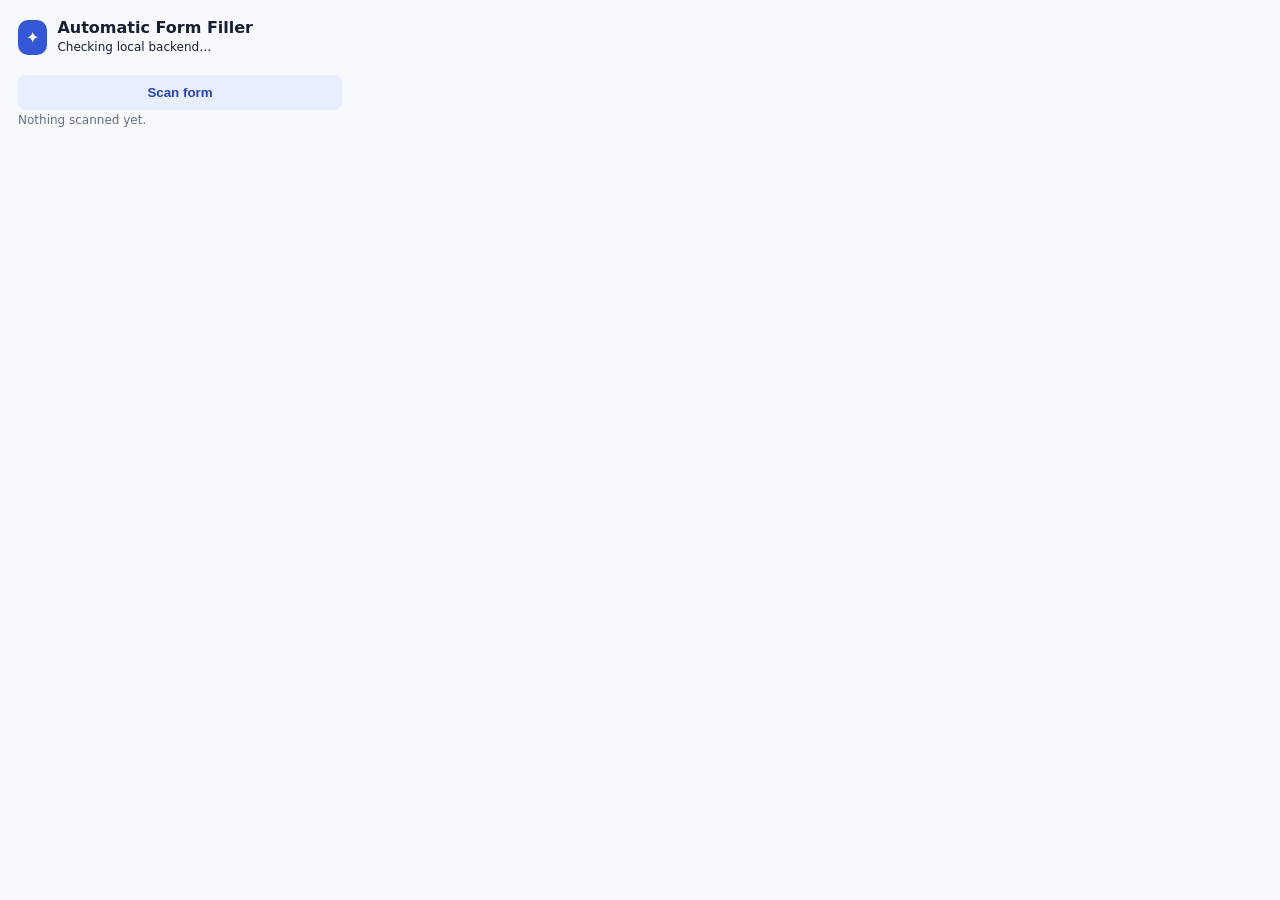
==== extension/popup.html @ 4971529a "Add documentation and browser extension" ====
<!doctype html><html><head><meta charset="utf-8"><link rel="stylesheet" href="styles.css"></head><body><main><header><span class="mark">✦</span><div><h1>Automatic Form Filler</h1><p id="status">Checking local backend…</p></div></header><button id="scan">Scan form</button><p id="summary" class="muted">Nothing scanned yet.</p><section id="review" hidden><h2>Review autofill</h2><div id="items"></div><button id="fill" class="primary">Fill approved fields</button></section><p id="message" role="status"></p></main><script src="popup.js"></script></body></html>
---- extension/styles.css ----
:root{font-family:Inter,system-ui,sans-serif;color:#172033}body{width:360px;margin:0;background:#f7f9fc}main{padding:18px}header{display:flex;gap:10px;align-items:center;margin-bottom:18px}.mark{background:#3557d6;color:#fff;border-radius:10px;padding:8px}h1{font-size:16px;margin:0}h2{font-size:14px}p{font-size:12px;margin:3px 0}.muted,small{color:#667085}button{border:0;border-radius:8px;padding:10px 12px;font-weight:650;cursor:pointer;width:100%;background:#e8edff;color:#2543ba}.primary{background:#3557d6;color:#fff;margin-top:10px}article{background:#fff;border:1px solid #e5e8ef;border-radius:9px;padding:9px;margin:7px 0}article label{font-size:12px;display:block}article input[type=text],article input:not([type]){width:100%;box-sizing:border-box;margin-top:7px;padding:7px;border:1px solid #d5dbe7;border-radius:5px}small{display:block;margin:4px 0}#message{margin-top:10px;color:#344054}
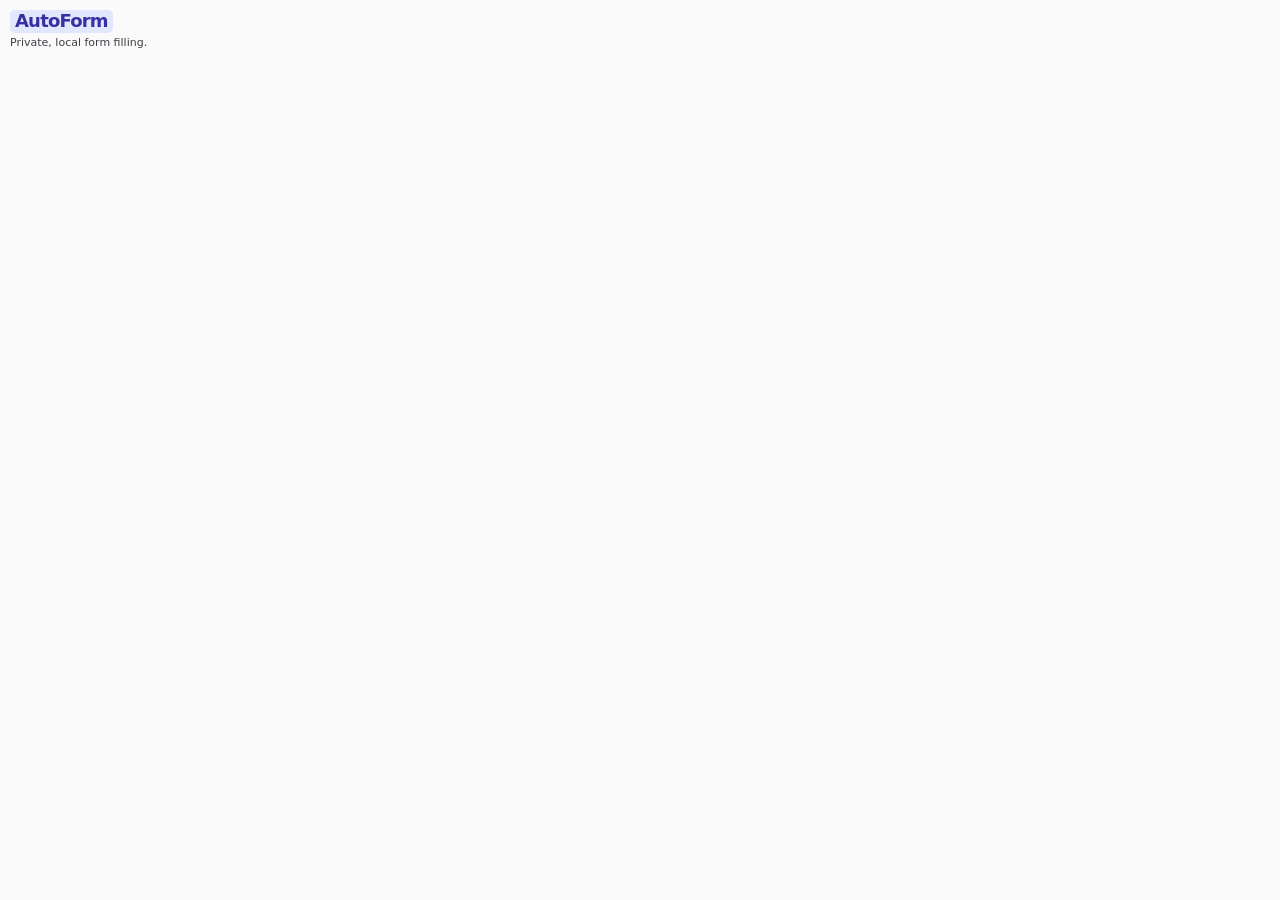
==== commit b7f814d5: "fixed ui, llm generation and mapping, made extension pop up smaller and added other minor changes" ====
--- a/extension/popup.html
+++ b/extension/popup.html
@@ -1 +1,39 @@
-<!doctype html><html><head><meta charset="utf-8"><link rel="stylesheet" href="styles.css"></head><body><main><header><span class="mark">✦</span><div><h1>Automatic Form Filler</h1><p id="status">Checking local backend…</p></div></header><button id="scan">Scan form</button><p id="summary" class="muted">Nothing scanned yet.</p><section id="review" hidden><h2>Review autofill</h2><div id="items"></div><button id="fill" class="primary">Fill approved fields</button></section><p id="message" role="status"></p></main><script src="popup.js"></script></body></html>
+<!doctype html>
+<html>
+<head>
+  <meta charset="utf-8">
+  <link rel="stylesheet" href="styles.css">
+</head>
+<body>
+  <main>
+    <header>
+      <div>
+        <h1><span class="brand">AutoForm</span></h1>
+        <p class="tagline">Private, local form filling.</p>
+        <p id="status" hidden></p>
+      </div>
+    </header>
+
+    <button id="scan" type="button" hidden>Scan form</button>
+    <p id="summary" class="muted" hidden></p>
+
+    <section id="review" hidden>
+      <div class="review-head">
+        <h2>Review autofill</h2>
+        <div class="filters" role="tablist" aria-label="Filter fields">
+          <button type="button" class="filter active" data-filter="all">All</button>
+          <button type="button" class="filter" data-filter="matched">Matched</button>
+          <button type="button" class="filter" data-filter="open">Written</button>
+          <button type="button" class="filter" data-filter="none">Unmatched</button>
+        </div>
+      </div>
+      <button id="generate-all" class="secondary" type="button">Draft all written answers</button>
+      <div id="items"></div>
+      <button id="fill" class="primary" type="button">Fill approved fields</button>
+    </section>
+
+    <p id="message" role="status" hidden></p>
+  </main>
+  <script src="popup.js"></script>
+</body>
+</html>
--- a/extension/styles.css
+++ b/extension/styles.css
@@ -1 +1,286 @@
-:root{font-family:Inter,system-ui,sans-serif;color:#172033}body{width:360px;margin:0;background:#f7f9fc}main{padding:18px}header{display:flex;gap:10px;align-items:center;margin-bottom:18px}.mark{background:#3557d6;color:#fff;border-radius:10px;padding:8px}h1{font-size:16px;margin:0}h2{font-size:14px}p{font-size:12px;margin:3px 0}.muted,small{color:#667085}button{border:0;border-radius:8px;padding:10px 12px;font-weight:650;cursor:pointer;width:100%;background:#e8edff;color:#2543ba}.primary{background:#3557d6;color:#fff;margin-top:10px}article{background:#fff;border:1px solid #e5e8ef;border-radius:9px;padding:9px;margin:7px 0}article label{font-size:12px;display:block}article input[type=text],article input:not([type]){width:100%;box-sizing:border-box;margin-top:7px;padding:7px;border:1px solid #d5dbe7;border-radius:5px}small{display:block;margin:4px 0}#message{margin-top:10px;color:#344054}
+:root {
+  --ink: #18181b;
+  --muted: #52525b;
+  --line: #e4e4e7;
+  --panel: #fff;
+  --bg: #fafafa;
+  font-family: ui-sans-serif, system-ui, "Segoe UI", sans-serif;
+  color: var(--ink);
+}
+
+body {
+  width: 250px;
+  margin: 0;
+  background: var(--bg);
+}
+
+main { padding: 10px; }
+
+header {
+  display: flex;
+  align-items: flex-start;
+  margin-bottom: 0;
+}
+
+.brand {
+  display: inline-block;
+  padding: 1px 5px;
+  border-radius: 5px;
+  background: #e0e7ff;
+  color: #3730a3;
+  letter-spacing: -0.045em;
+}
+
+h1 {
+  margin: 0;
+  font-size: 18px;
+  line-height: 1.15;
+  font-weight: 750;
+}
+
+h2 {
+  margin: 0;
+  font-size: 12px;
+  font-weight: 600;
+}
+
+p { font-size: 11px; margin: 4px 0; }
+
+.tagline { margin-top: 3px; color: #3f3f46; font-size: 11px; }
+#status { margin-top: 5px; color: var(--muted); font-size: 10px; }
+
+.muted, small { color: var(--muted); }
+
+button {
+  border: 0;
+  border-radius: 7px;
+  padding: 8px 10px;
+  font: inherit;
+  font-size: 11px;
+  font-weight: 600;
+  cursor: pointer;
+  width: 100%;
+  background: #18181b;
+  color: #fff;
+}
+
+button:hover { background: #27272a; }
+
+button:focus,
+button:active { box-shadow: none; }
+
+button:focus-visible {
+  outline: 2px solid #6366f1;
+  outline-offset: 2px;
+}
+
+button:active { background: #27272a; color: #fff; opacity: 1; }
+
+.secondary:hover,
+.secondary:focus,
+.secondary:active,
+.generate:hover,
+.generate:focus,
+.generate:active {
+  background: #eef2ff;
+  color: #312e81;
+  box-shadow: none;
+}
+
+.primary { margin-top: 10px; }
+
+.secondary {
+  background: #fff;
+  color: #18181b;
+  border: 1px solid var(--line);
+  margin: 0 0 10px;
+}
+
+.secondary:hover { background: #f4f4f5; }
+
+.review-head {
+  display: flex;
+  flex-direction: column;
+  gap: 8px;
+  margin: 8px 0 10px;
+}
+
+.filters {
+  display: grid;
+  grid-template-columns: repeat(4, 1fr);
+  gap: 4px;
+}
+
+.filter {
+  width: auto;
+  padding: 6px 4px;
+  background: #fff;
+  color: var(--muted);
+  border: 1px solid var(--line);
+  font-weight: 500;
+}
+
+.filter.active {
+  background: #4f46e5;
+  color: #fff;
+  border-color: #4f46e5;
+}
+
+#summary {
+  margin: 10px 0 4px;
+  padding: 0;
+  border: 0;
+  background: none;
+}
+
+.section-group {
+  margin: 12px 0 6px;
+  color: var(--muted);
+  font-size: 11px;
+  font-weight: 600;
+}
+
+article {
+  background: var(--panel);
+  border: 1px solid var(--line);
+  border-radius: 7px;
+  padding: 8px;
+  margin: 5px 0;
+}
+
+article[hidden] { display: none !important; }
+
+article label { font-size: 12px; display: block; }
+
+article input[type=text],
+article input:not([type]),
+article input[data-value],
+article textarea {
+  width: 100%;
+  box-sizing: border-box;
+  margin-top: 6px;
+  padding: 7px 8px;
+  border: 1px solid #d4d4d8;
+  border-radius: 4px;
+  background: #fff;
+  color: var(--ink);
+  font: inherit;
+}
+
+article textarea { min-height: 88px; resize: vertical; }
+
+article input:focus,
+article textarea:focus,
+.answer-length-label select:focus {
+  outline: none;
+  border-color: #6366f1;
+  box-shadow: 0 0 0 2px rgb(99 102 241 / 16%);
+}
+
+article input:focus-visible,
+article textarea:focus-visible,
+.answer-length-label select:focus-visible {
+  outline: 2px solid #6366f1;
+  outline-offset: 1px;
+}
+
+article .head {
+  display: flex;
+  gap: 8px;
+  align-items: flex-start;
+}
+
+article .head input { width: auto; margin-top: 2px; }
+article .head strong { font-size: 12px; line-height: 1.35; font-weight: 600; }
+
+.meta {
+  display: flex;
+  flex-wrap: wrap;
+  gap: 4px 8px;
+  align-items: center;
+  margin-top: 4px;
+}
+
+.meta .signal { color: var(--muted); font-size: 11px; }
+
+.answer-length-label {
+  display: flex;
+  align-items: center;
+  justify-content: space-between;
+  gap: 8px;
+  margin-top: 8px;
+  color: var(--muted);
+  font-size: 11px;
+}
+
+.answer-length-label select {
+  max-width: 140px;
+  padding: 4px 6px;
+  border: 1px solid #d4d4d8;
+  border-radius: 4px;
+  background: #fff;
+}
+
+.generate {
+  margin: 8px 0 2px;
+  padding: 7px 8px;
+  background: #fff;
+  color: #18181b;
+  border: 1px solid var(--line);
+  text-align: left;
+}
+
+.generate:disabled { background: #eef2ff; color: #312e81; opacity: 1; cursor: wait; }
+
+.tag {
+  display: inline-block;
+  margin: 0;
+  padding: 0;
+  border-radius: 0;
+  background: none;
+  color: var(--muted);
+  font-size: 11px;
+  font-weight: 500;
+}
+
+.tag.open { color: var(--ink); }
+.tag.warn { color: #b42318; }
+.tag.ok { color: var(--ink); }
+
+.question {
+  margin-top: 6px;
+  padding: 0;
+  border: 0;
+  background: none;
+  color: var(--muted);
+  font-style: normal;
+}
+
+.sources { color: var(--muted); }
+.validation-ok { color: #3f3f46; }
+.validation-warn { color: #b42318; }
+
+small { display: block; margin: 4px 0; }
+.tag + small { display: inline-block; margin: 0; }
+
+#message {
+  margin-top: 10px;
+  color: var(--muted);
+  min-height: 1.2em;
+}
+
+.empty-filter {
+  margin: 12px 0;
+  padding: 12px;
+  border: 1px solid var(--line);
+  border-radius: 4px;
+  color: var(--muted);
+  text-align: center;
+  font-size: 12px;
+}
+
+#review button:hover {
+  background: #eef2ff;
+  color: #312e81;
+  box-shadow: none;
+}
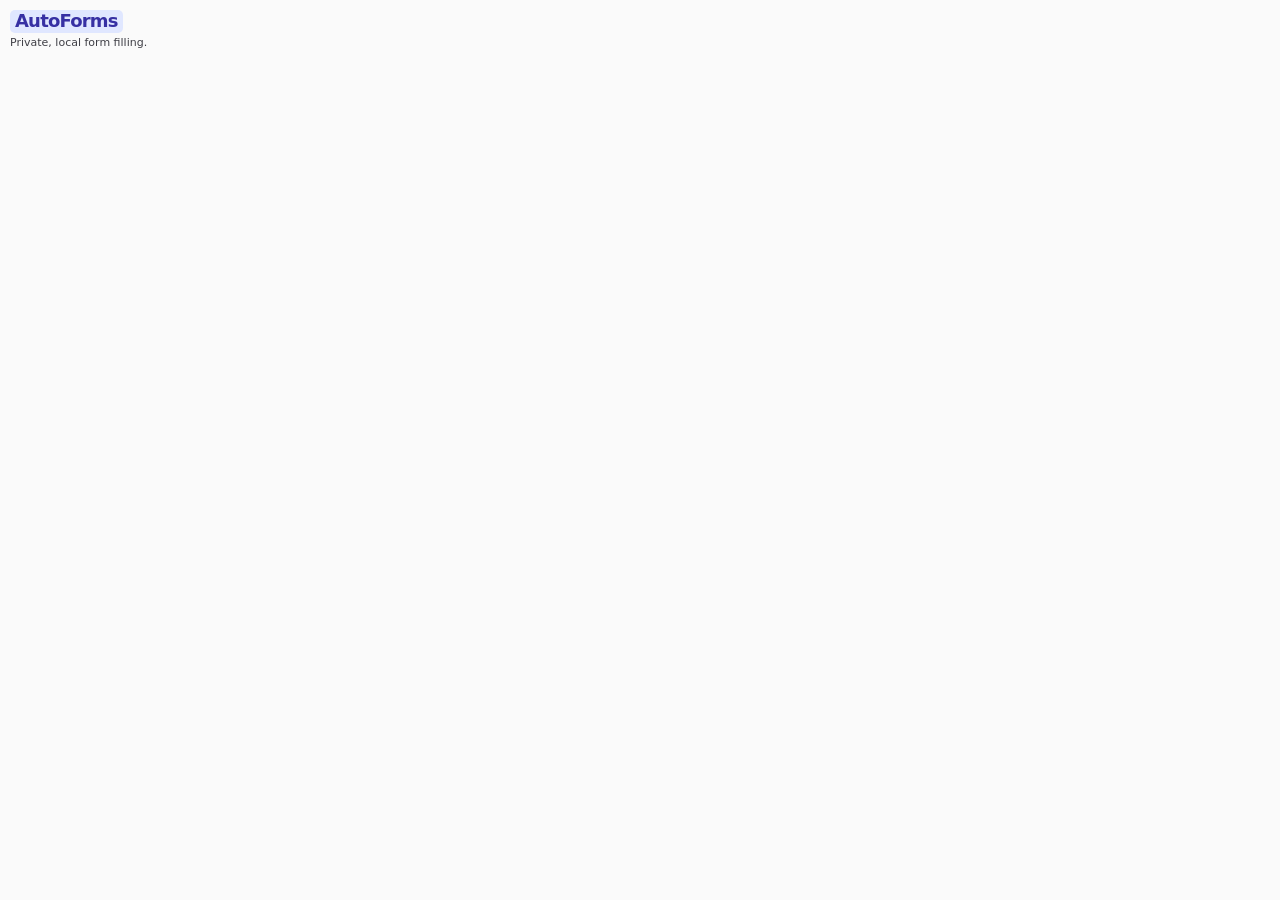
==== commit 79770fc1: "Added LLM" ====
--- a/extension/popup.html
+++ b/extension/popup.html
@@ -8,7 +8,7 @@
   <main>
     <header>
       <div>
-        <h1><span class="brand">AutoForm</span></h1>
+        <h1><span class="brand">AutoForms</span></h1>
         <p class="tagline">Private, local form filling.</p>
         <p id="status" hidden></p>
       </div>
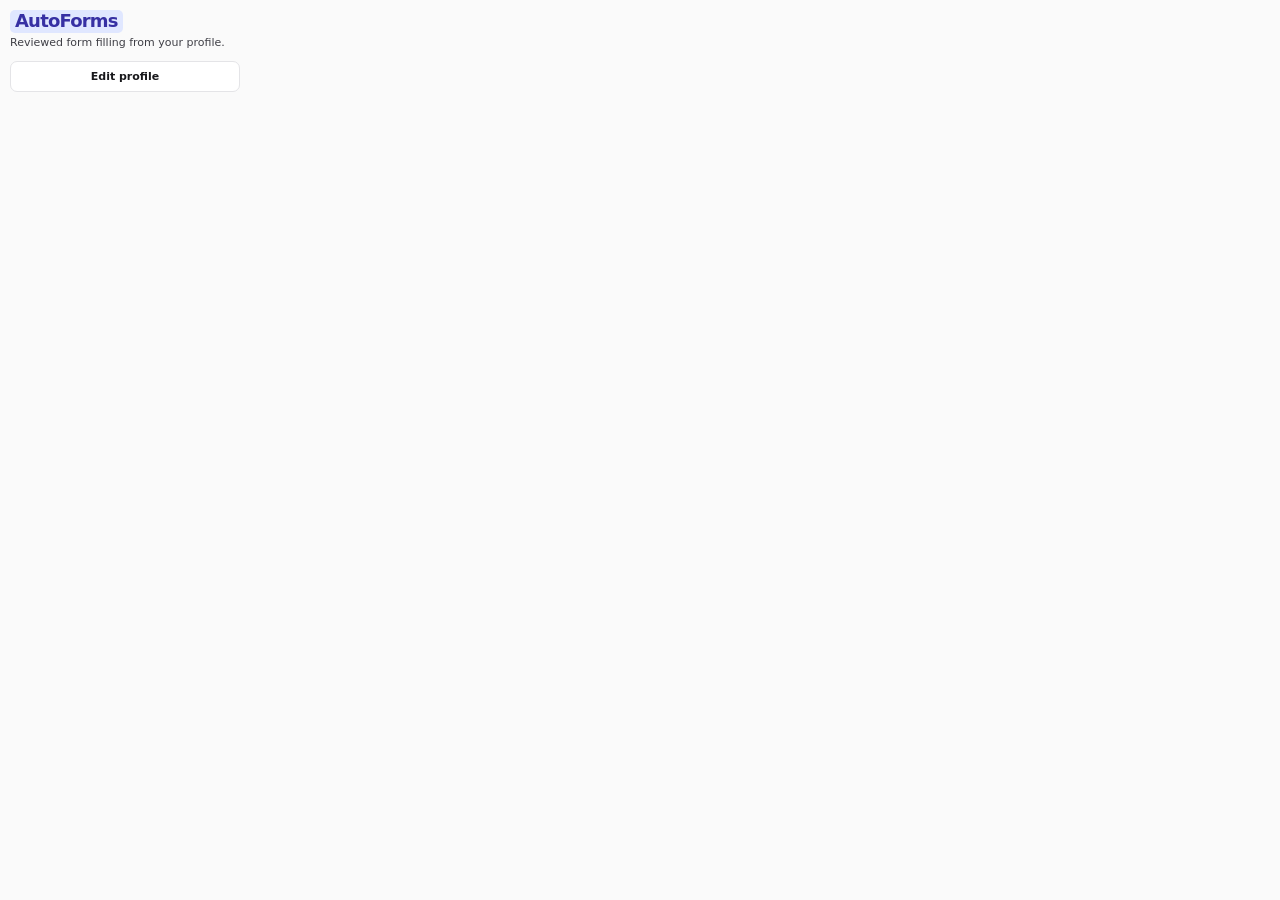
==== commit 4ac1b4a1: "make it suitable to host" ====
--- a/extension/popup.html
+++ b/extension/popup.html
@@ -9,10 +9,11 @@
     <header>
       <div>
         <h1><span class="brand">AutoForms</span></h1>
-        <p class="tagline">Private, local form filling.</p>
+        <p class="tagline">Reviewed form filling from your profile.</p>
         <p id="status" hidden></p>
       </div>
     </header>
+    <button id="dashboard" class="secondary" type="button">Edit profile</button>
 
     <button id="scan" type="button" hidden>Scan form</button>
     <p id="summary" class="muted" hidden></p>
--- a/extension/styles.css
+++ b/extension/styles.css
@@ -284,3 +284,8 @@
   color: #312e81;
   box-shadow: none;
 }
+
+#dashboard {
+  width: 100%;
+  margin: 8px 0 4px;
+}
